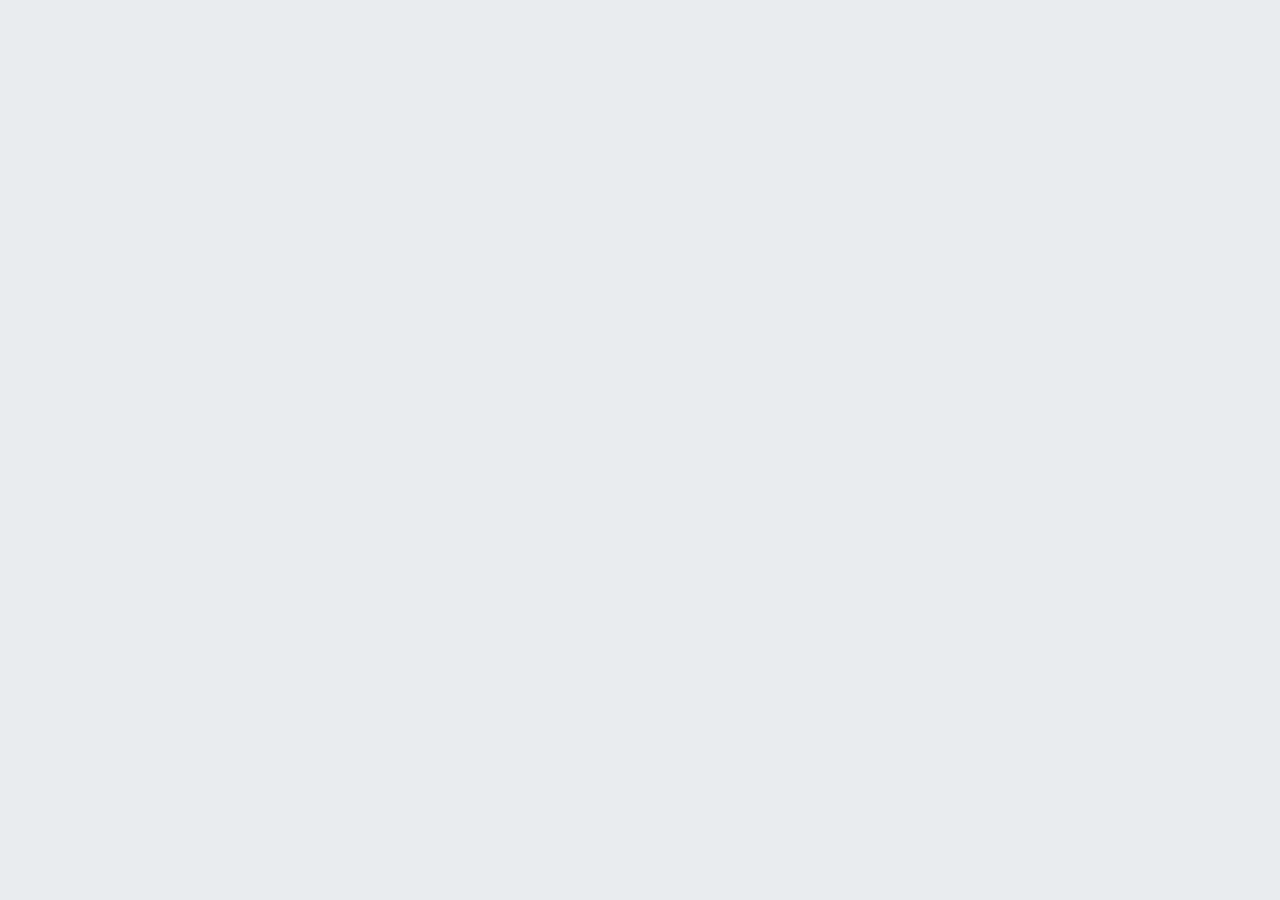
==== index.html @ 24b2bd61 "언제쯤 될까 점심시간 20분 전" ====
<!doctype html>
<html lang="en">

<head>
    <meta charset="utf-8" />
    <link rel="icon" href="./favicon.ico" />
    <meta name="viewport" content="width=device-width,initial-scale=1" />
    <meta name="theme-color" content="#000000" />
    <meta name="description" content="Web site created using create-react-app" />
    <link rel="apple-touch-icon" href="./logo192.png" />
    <link rel="manifest" href="./manifest.json" />
    <title>오늘의 할 일</title>
    <script defer="defer" src="./static/js/main.c58a7a5a.js"></script>
    <link href="./static/css/main.d0e39d38.css" rel="stylesheet">
</head>

<body><noscript>You need to enable JavaScript to run this app.</noscript>
    <div id="root"></div>
</body>

</html>
---- static/css/main.d0e39d38.css ----
body{-webkit-font-smoothing:antialiased;-moz-osx-font-smoothing:grayscale;background:#e9ecef;font-family:-apple-system,BlinkMacSystemFont,Segoe UI,Roboto,Oxygen,Ubuntu,Cantarell,Fira Sans,Droid Sans,Helvetica Neue,sans-serif;margin:0}code{font-family:source-code-pro,Menlo,Monaco,Consolas,Courier New,monospace}.App{text-align:center}.App-logo{height:40vmin;pointer-events:none}@media (prefers-reduced-motion:no-preference){.App-logo{animation:App-logo-spin 20s linear infinite}}.App-header{align-items:center;background-color:#282c34;color:#fff;display:flex;flex-direction:column;font-size:calc(10px + 2vmin);justify-content:center;min-height:100vh}.App-link{color:#61dafb}@keyframes App-logo-spin{0%{transform:rotate(0deg)}to{transform:rotate(1turn)}}.TodoTemplate{background-image:url(/static/media/Asset%201.596cc31f97aa82586397.png);background-position:top;background-repeat:no-repeat;background-size:contain;margin-left:auto;margin-right:auto;margin-top:3rem;min-height:1000px;overflow:hidden;width:684px}.app-title{align-items:center;color:#fff;display:flex;font-size:1.5rem;height:4rem;justify-content:center}.TodoInsert{background:#e6e6e6;border-radius:50px;bottom:20px;box-shadow:2px 2px 2px 2px #d3d3d3;box-sizing:border-box;display:flex;margin:0 17px;padding-left:20px;position:fixed;width:650px}input{background:none;border:none;color:#22b8cf;flex:1 1;font-size:1.125rem;line-height:1.5;outline:none;padding:.5rem}input::placeholder{color:#8f8f8f}button{align-items:center;background:#868e96;border:none;border-radius:0 50px 50px 0;color:#fff;cursor:pointer;display:flex;font-size:1.5rem;outline:none;padding-left:1rem;padding-right:1rem;transition:background .1s ease-in}button:hover{background:#adb5bd}.TodoListItem{align-items:center;display:flex;padding:4px 60px 5px 80px}.TodoListItem .checkbox{align-items:center;cursor:pointer;display:flex;flex:1 1}.TodoListItem .checkbox svg{font-size:1.5rem}.TodoListItem .checkbox .text{flex:1 1;margin-left:.5rem}.TodoListItem .checkbox.checked svg{color:#22b8cf}.TodoListItem .checkbox.checked .text{color:#adb5bd;text-decoration:line-through}.TodoListItem .remove{align-items:center;color:#ff6b6b;cursor:pointer;display:flex;font-size:1.5rem}.TodoListItem .remove:hover{color:#ff8787}.TodoList{margin-top:33px;max-height:513px;min-height:320px;overflow:auto}
/*# sourceMappingURL=main.d0e39d38.css.map*/
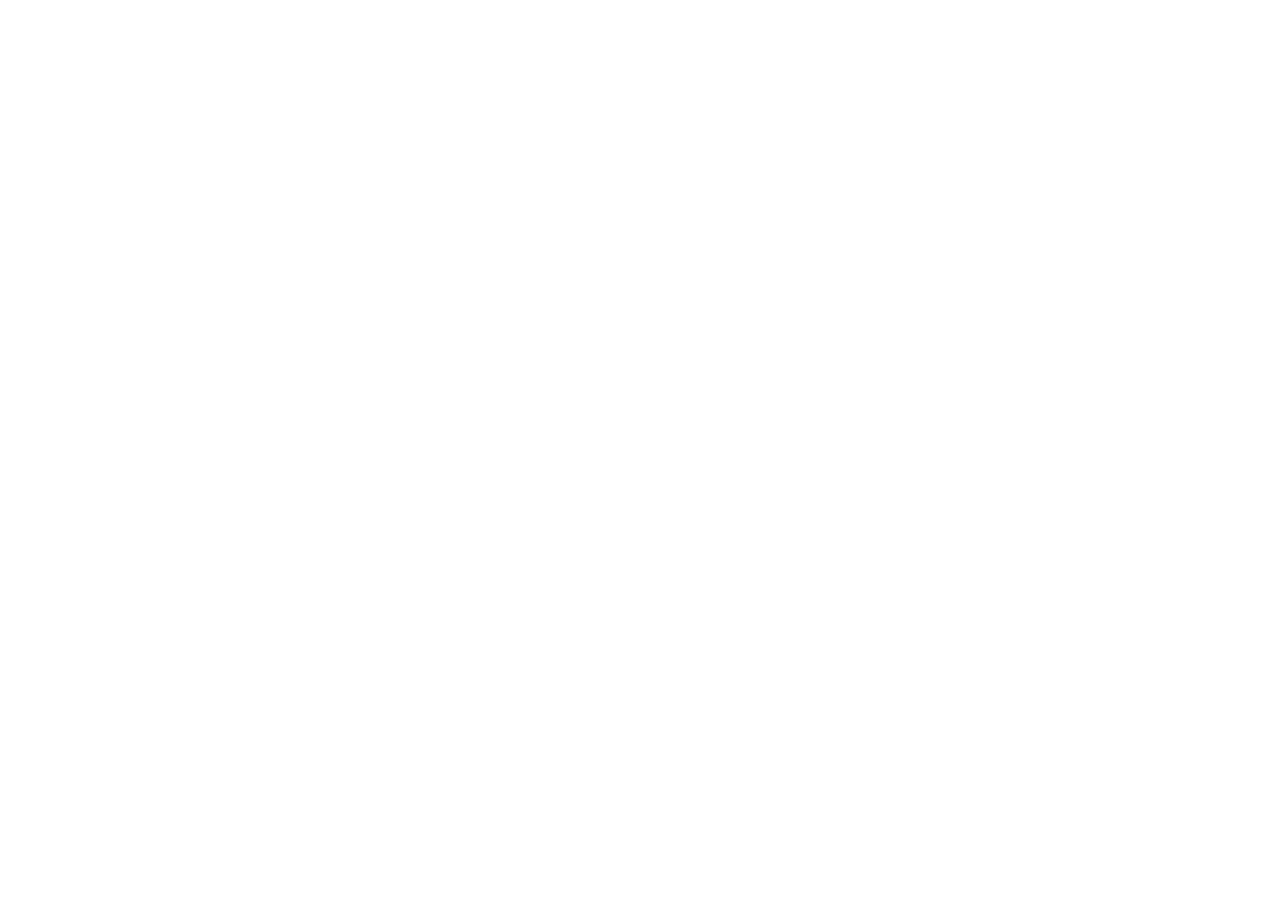
==== commit db9ad643: "점심시간 10분전" ====
--- a/index.html
+++ b/index.html
@@ -3,15 +3,15 @@
 
 <head>
     <meta charset="utf-8" />
-    <link rel="icon" href="./favicon.ico" />
+    <link rel="icon" href="./todolist/favicon.ico" />
     <meta name="viewport" content="width=device-width,initial-scale=1" />
     <meta name="theme-color" content="#000000" />
     <meta name="description" content="Web site created using create-react-app" />
-    <link rel="apple-touch-icon" href="./logo192.png" />
-    <link rel="manifest" href="./manifest.json" />
+    <link rel="apple-touch-icon" href="./todolist/logo192.png" />
+    <link rel="manifest" href="./todolist/manifest.json" />
     <title>오늘의 할 일</title>
-    <script defer="defer" src="./static/js/main.c58a7a5a.js"></script>
-    <link href="./static/css/main.d0e39d38.css" rel="stylesheet">
+    <script defer="defer" src="./todolist/static/js/main.5b6e4e31.js"></script>
+    <link href="./todolist/static/css/main.2ff92873.css" rel="stylesheet">
 </head>
 
 <body><noscript>You need to enable JavaScript to run this app.</noscript>
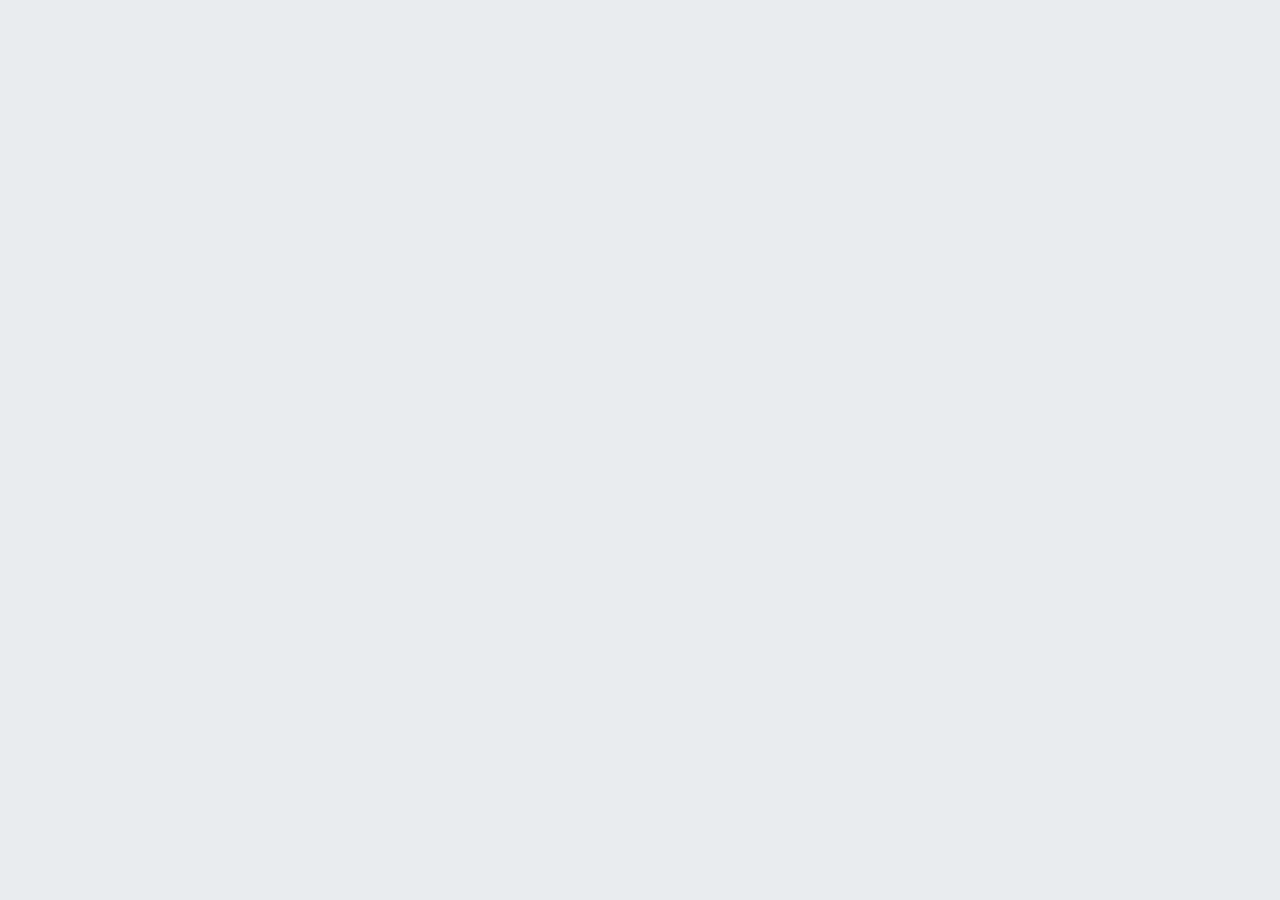
==== commit f691b307: "a" ====
--- a/index.html
+++ b/index.html
@@ -1,21 +1 @@
-<!doctype html>
-<html lang="en">
-
-<head>
-    <meta charset="utf-8" />
-    <link rel="icon" href="./todolist/favicon.ico" />
-    <meta name="viewport" content="width=device-width,initial-scale=1" />
-    <meta name="theme-color" content="#000000" />
-    <meta name="description" content="Web site created using create-react-app" />
-    <link rel="apple-touch-icon" href="./todolist/logo192.png" />
-    <link rel="manifest" href="./todolist/manifest.json" />
-    <title>오늘의 할 일</title>
-    <script defer="defer" src="./todolist/static/js/main.5b6e4e31.js"></script>
-    <link href="./todolist/static/css/main.2ff92873.css" rel="stylesheet">
-</head>
-
-<body><noscript>You need to enable JavaScript to run this app.</noscript>
-    <div id="root"></div>
-</body>
-
-</html>+<!doctype html><html lang="en"><head><meta charset="utf-8"/><link rel="icon" href="/favicon.ico"/><meta name="viewport" content="width=device-width,initial-scale=1"/><meta name="theme-color" content="#000000"/><meta name="description" content="Web site created using create-react-app"/><link rel="apple-touch-icon" href="/logo192.png"/><link rel="manifest" href="/manifest.json"/><title>오늘의 할 일</title><script defer="defer" src="/static/js/main.c58a7a5a.js"></script><link href="/static/css/main.d0e39d38.css" rel="stylesheet"></head><body><noscript>You need to enable JavaScript to run this app.</noscript><div id="root"></div></body></html>--- a/static/css/main.d0e39d38.css
+++ b/static/css/main.d0e39d38.css
@@ -0,0 +1,2 @@
+body{-webkit-font-smoothing:antialiased;-moz-osx-font-smoothing:grayscale;background:#e9ecef;font-family:-apple-system,BlinkMacSystemFont,Segoe UI,Roboto,Oxygen,Ubuntu,Cantarell,Fira Sans,Droid Sans,Helvetica Neue,sans-serif;margin:0}code{font-family:source-code-pro,Menlo,Monaco,Consolas,Courier New,monospace}.App{text-align:center}.App-logo{height:40vmin;pointer-events:none}@media (prefers-reduced-motion:no-preference){.App-logo{animation:App-logo-spin 20s linear infinite}}.App-header{align-items:center;background-color:#282c34;color:#fff;display:flex;flex-direction:column;font-size:calc(10px + 2vmin);justify-content:center;min-height:100vh}.App-link{color:#61dafb}@keyframes App-logo-spin{0%{transform:rotate(0deg)}to{transform:rotate(1turn)}}.TodoTemplate{background-image:url(/static/media/Asset%201.596cc31f97aa82586397.png);background-position:top;background-repeat:no-repeat;background-size:contain;margin-left:auto;margin-right:auto;margin-top:3rem;min-height:1000px;overflow:hidden;width:684px}.app-title{align-items:center;color:#fff;display:flex;font-size:1.5rem;height:4rem;justify-content:center}.TodoInsert{background:#e6e6e6;border-radius:50px;bottom:20px;box-shadow:2px 2px 2px 2px #d3d3d3;box-sizing:border-box;display:flex;margin:0 17px;padding-left:20px;position:fixed;width:650px}input{background:none;border:none;color:#22b8cf;flex:1 1;font-size:1.125rem;line-height:1.5;outline:none;padding:.5rem}input::placeholder{color:#8f8f8f}button{align-items:center;background:#868e96;border:none;border-radius:0 50px 50px 0;color:#fff;cursor:pointer;display:flex;font-size:1.5rem;outline:none;padding-left:1rem;padding-right:1rem;transition:background .1s ease-in}button:hover{background:#adb5bd}.TodoListItem{align-items:center;display:flex;padding:4px 60px 5px 80px}.TodoListItem .checkbox{align-items:center;cursor:pointer;display:flex;flex:1 1}.TodoListItem .checkbox svg{font-size:1.5rem}.TodoListItem .checkbox .text{flex:1 1;margin-left:.5rem}.TodoListItem .checkbox.checked svg{color:#22b8cf}.TodoListItem .checkbox.checked .text{color:#adb5bd;text-decoration:line-through}.TodoListItem .remove{align-items:center;color:#ff6b6b;cursor:pointer;display:flex;font-size:1.5rem}.TodoListItem .remove:hover{color:#ff8787}.TodoList{margin-top:33px;max-height:513px;min-height:320px;overflow:auto}
+/*# sourceMappingURL=main.d0e39d38.css.map*/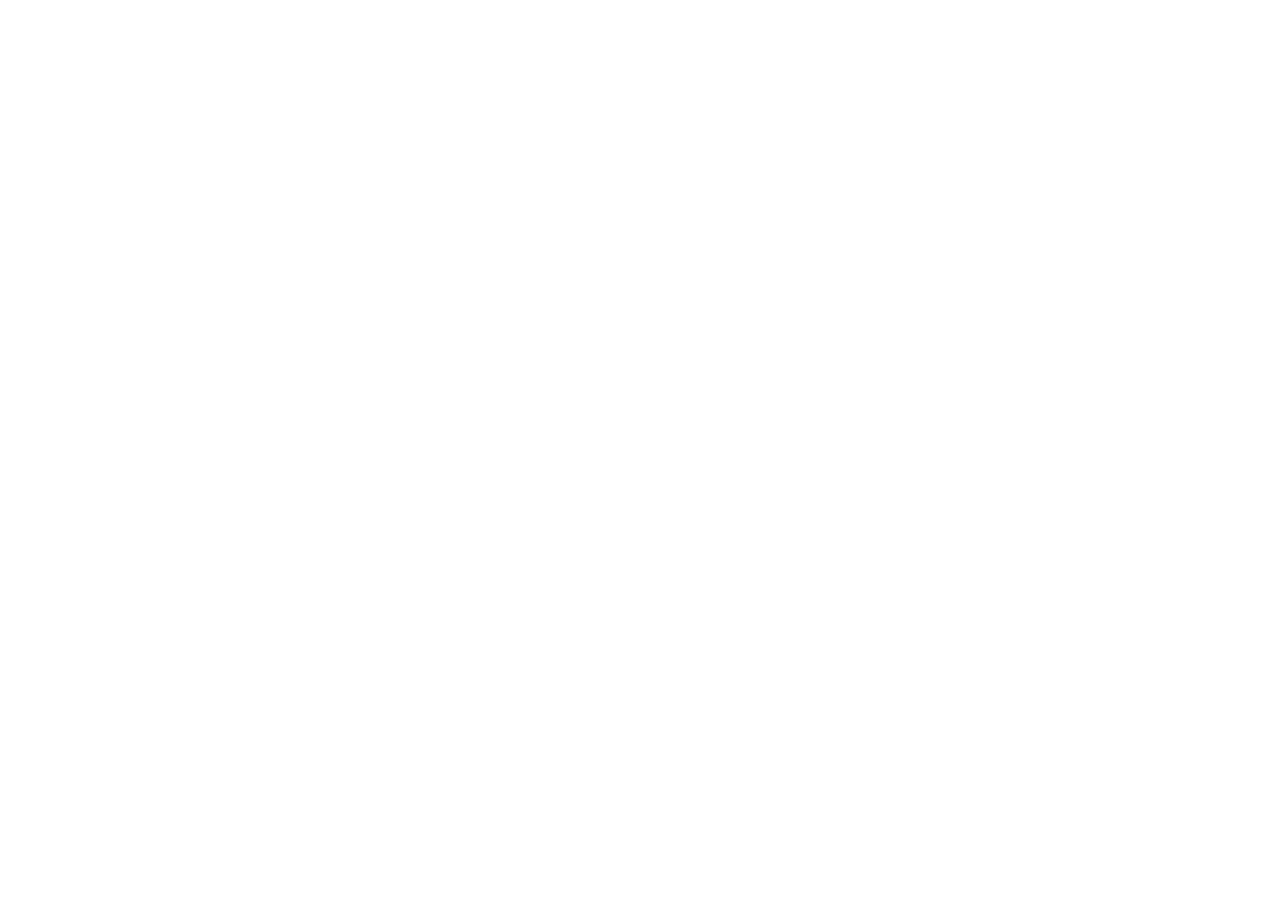
==== commit 0647584b: "fff" ====
--- a/index.html
+++ b/index.html
@@ -1 +1 @@
-<!doctype html><html lang="en"><head><meta charset="utf-8"/><link rel="icon" href="/favicon.ico"/><meta name="viewport" content="width=device-width,initial-scale=1"/><meta name="theme-color" content="#000000"/><meta name="description" content="Web site created using create-react-app"/><link rel="apple-touch-icon" href="/logo192.png"/><link rel="manifest" href="/manifest.json"/><title>오늘의 할 일</title><script defer="defer" src="/static/js/main.c58a7a5a.js"></script><link href="/static/css/main.d0e39d38.css" rel="stylesheet"></head><body><noscript>You need to enable JavaScript to run this app.</noscript><div id="root"></div></body></html>+<!doctype html><html lang="en"><head><meta charset="utf-8"/><link rel="icon" href="/todolist/favicon.ico"/><meta name="viewport" content="width=device-width,initial-scale=1"/><meta name="theme-color" content="#000000"/><meta name="description" content="Web site created using create-react-app"/><link rel="apple-touch-icon" href="/todolist/logo192.png"/><link rel="manifest" href="/todolist/manifest.json"/><title>오늘의 할 일</title><script defer="defer" src="/todolist/static/js/main.5b6e4e31.js"></script><link href="/todolist/static/css/main.2ff92873.css" rel="stylesheet"></head><body><noscript>You need to enable JavaScript to run this app.</noscript><div id="root"></div></body></html>